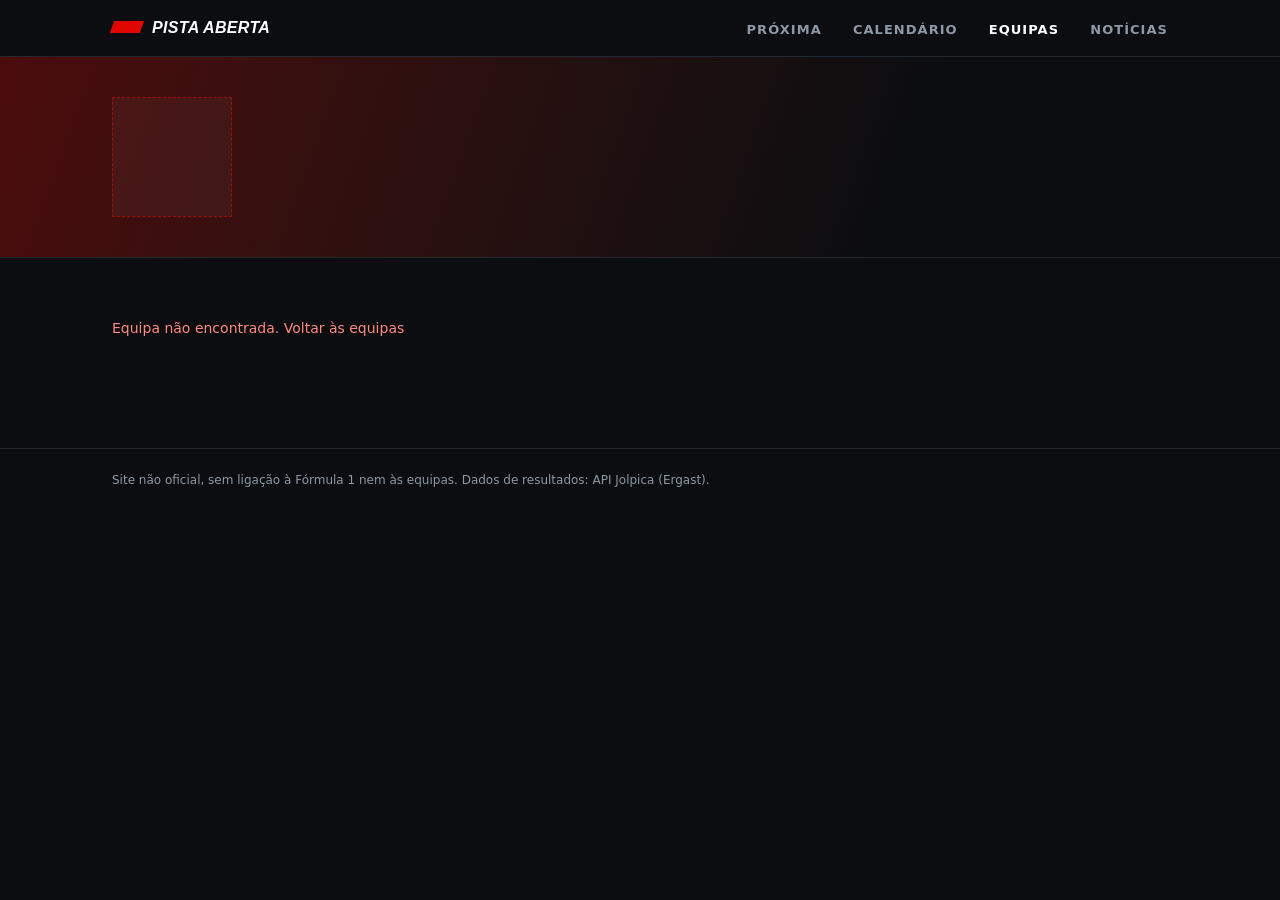
==== site/equipa.html @ 94d487d9 "Add files via upload" ====
<!doctype html>
<html lang="pt-PT">
<head>
  <meta charset="utf-8">
  <meta name="viewport" content="width=device-width, initial-scale=1">
  <title>Equipa · Pista Aberta</title>
  <!-- Usa aqui a mesma fonte e <link> de estilos da tua página principal -->
  <link rel="stylesheet" href="equipas.css">
</head>
<body>
  <header class="topbar">
    <div class="wrap">
      <a class="logo" href="index.html">PISTA ABERTA</a>
      <nav>
        <a href="index.html#proxima">Próxima</a>
        <a href="index.html#calendario">Calendário</a>
        <a class="ativo" href="equipas.html">Equipas</a>
        <a href="index.html#noticias">Notícias</a>
      </nav>
    </div>
  </header>

  <div class="hero-equipa">
    <div class="wrap">
      <div class="logo-box" id="logo"></div>
      <h1 id="nome"></h1>
    </div>
  </div>

  <main class="wrap">
    <a class="voltar" href="equipas.html">← Todas as equipas</a>

    <section class="bloco"><h2>Cartão de identidade</h2><div class="identidade" id="identidade"></div></section>
    <section class="bloco"><h2>História</h2><div class="painel"><p id="historia"></p></div></section>
    <section class="bloco"><h2>Pilotos e últimas corridas</h2><div class="pilotos" id="pilotos"></div></section>
    <section class="bloco"><h2>Confronto direto</h2><div class="painel" id="h2h"><p>A carregar…</p></div></section>
  </main>

  <footer class="rodape"><div class="wrap">Site não oficial, sem ligação à Fórmula 1 nem às equipas. Dados de resultados: API Jolpica (Ergast).</div></footer>

  <script src="equipas-data.js"></script>
  <script src="equipa.js"></script>
</body>
</html>
---- site/equipas.css ----
/* Estilos das páginas Equipas / Equipa.
   Se o teu site já tem estas variáveis e fontes, apaga o bloco :root e a regra body
   e deixa o resto. Ajusta --font-display para a fonte dos teus títulos. */
:root {
  --bg: #0b0d10;
  --panel: #14181d;
  --line: #232a32;
  --text: #ffffff;
  --muted: #8d99a6;
  --red: #e10600;
  --team: #e10600;
  --font-display: "Unbounded", "Archivo Black", Impact, sans-serif;
  --font-body: "Inter", system-ui, sans-serif;
  --wrap: 1096px;
}
* { box-sizing: border-box; }
body { margin: 0; background: var(--bg); color: var(--text); font-family: var(--font-body); }
a { color: inherit; text-decoration: none; }
.wrap { max-width: var(--wrap); margin: 0 auto; padding: 0 20px; }

/* cabeçalho (igual ao da página principal) */
.topbar { border-bottom: 1px solid var(--line); background: var(--bg); position: sticky; top: 0; z-index: 10; }
.topbar .wrap { display: flex; align-items: center; justify-content: space-between; height: 56px; }
.logo { font-family: var(--font-display); font-style: italic; font-weight: 800; letter-spacing: .02em; }
.logo::before { content: ""; display: inline-block; width: 30px; height: 12px; background: var(--red); transform: skewX(-20deg); margin-right: 10px; }
.topbar nav a { margin-left: 26px; font-size: 13px; font-weight: 700; letter-spacing: .08em; text-transform: uppercase; color: var(--muted); }
.topbar nav a:hover, .topbar nav a.ativo { color: var(--text); }

h1, h2 { font-family: var(--font-display); font-style: italic; text-transform: uppercase; margin: 0; }
.page-head { display: flex; justify-content: space-between; align-items: flex-end; padding: 48px 0 24px; gap: 16px; }
.page-head h1 { font-size: clamp(28px, 5vw, 44px); }
.page-head small { color: var(--muted); font-size: 13px; }

/* grelha de equipas */
.grid-equipas { display: grid; grid-template-columns: repeat(auto-fill, minmax(250px, 1fr)); gap: 16px; padding-bottom: 64px; }
.card-equipa {
  position: relative; display: flex; flex-direction: column; gap: 18px; padding: 20px 20px 20px 24px;
  background: linear-gradient(135deg, color-mix(in srgb, var(--team) 22%, var(--panel)), var(--panel) 65%);
  border: 1px solid var(--line); overflow: hidden; transition: transform .15s, border-color .15s;
}
.card-equipa::before { content: ""; position: absolute; left: 0; top: 0; bottom: 0; width: 6px; background: var(--team); }
.card-equipa:hover { transform: translateY(-3px); border-color: var(--team); }
.card-equipa h2 { font-size: 20px; line-height: 1.15; }
.logo-box {
  width: 84px; height: 84px; display: grid; place-items: center; border: 1px dashed color-mix(in srgb, var(--team) 60%, #fff 0%);
  background: rgba(255,255,255,.04); color: var(--team); font-family: var(--font-display); font-weight: 800; font-size: 28px;
}
.logo-box img { max-width: 80%; max-height: 80%; object-fit: contain; }
.card-equipa .ver { font-size: 12px; letter-spacing: .1em; text-transform: uppercase; color: var(--muted); }

/* página da equipa */
.hero-equipa { border-bottom: 1px solid var(--line); background: linear-gradient(110deg, color-mix(in srgb, var(--team) 30%, var(--bg)) 0%, var(--bg) 70%); }
.hero-equipa .wrap { display: flex; align-items: center; gap: 28px; padding-top: 40px; padding-bottom: 40px; }
.hero-equipa .logo-box { width: 120px; height: 120px; flex: none; }
.hero-equipa h1 { font-size: clamp(30px, 6vw, 56px); border-left: 8px solid var(--team); padding-left: 18px; }
.voltar { display: inline-block; margin: 24px 0 0; font-size: 12px; letter-spacing: .1em; text-transform: uppercase; color: var(--muted); }
section.bloco { padding: 36px 0 0; }
section.bloco > h2 { font-size: 22px; margin-bottom: 16px; }
section.bloco > h2::before { content: ""; display: inline-block; width: 26px; height: 4px; background: var(--team); margin-right: 12px; vertical-align: middle; }
.painel { background: var(--panel); border: 1px solid var(--line); padding: 22px; }
.painel p { margin: 0; line-height: 1.6; color: #c9d1d9; }

/* cartão de identidade */
.identidade { display: grid; grid-template-columns: repeat(auto-fit, minmax(200px, 1fr)); gap: 1px; background: var(--line); border: 1px solid var(--line); }
.identidade div { background: var(--panel); padding: 18px 20px; }
.identidade span { display: block; font-size: 11px; letter-spacing: .12em; text-transform: uppercase; color: var(--muted); margin-bottom: 6px; }
.identidade strong { font-size: 18px; }
.identidade .num { font-family: var(--font-display); font-style: italic; font-size: 30px; color: var(--team); }

/* pilotos */
.pilotos { display: grid; grid-template-columns: repeat(auto-fit, minmax(300px, 1fr)); gap: 16px; }
.piloto { background: var(--panel); border: 1px solid var(--line); border-top: 3px solid var(--team); padding: 20px; }
.piloto h3 { margin: 0 0 4px; font-size: 20px; }
.piloto .sub { color: var(--muted); font-size: 13px; margin-bottom: 14px; }
.chips { display: flex; flex-wrap: wrap; gap: 8px; }
.chip { background: rgba(255,255,255,.05); border: 1px solid var(--line); padding: 8px 10px; font-size: 12px; min-width: 74px; }
.chip b { display: block; font-size: 16px; font-family: var(--font-display); font-style: italic; }
.chip.pts-sim b { color: var(--team); }

/* head-to-head */
.h2h-nomes { display: flex; justify-content: space-between; font-weight: 700; margin-bottom: 18px; }
.h2h-linha { margin-bottom: 18px; }
.h2h-linha .titulo { display: flex; justify-content: space-between; font-size: 12px; letter-spacing: .1em; text-transform: uppercase; color: var(--muted); margin-bottom: 6px; }
.h2h-linha .titulo b { color: var(--text); font-size: 15px; letter-spacing: 0; }
.barra { display: flex; height: 12px; background: #2a323b; }
.barra .a { background: var(--team); transition: width .6s; }
.barra .b { background: #6b7683; transition: width .6s; }
.nota { font-size: 12px; color: var(--muted); margin-top: 8px; }
.erro { color: #ff8a80; font-size: 14px; }

footer.rodape { margin-top: 64px; border-top: 1px solid var(--line); padding: 24px 0 40px; font-size: 12px; color: var(--muted); }
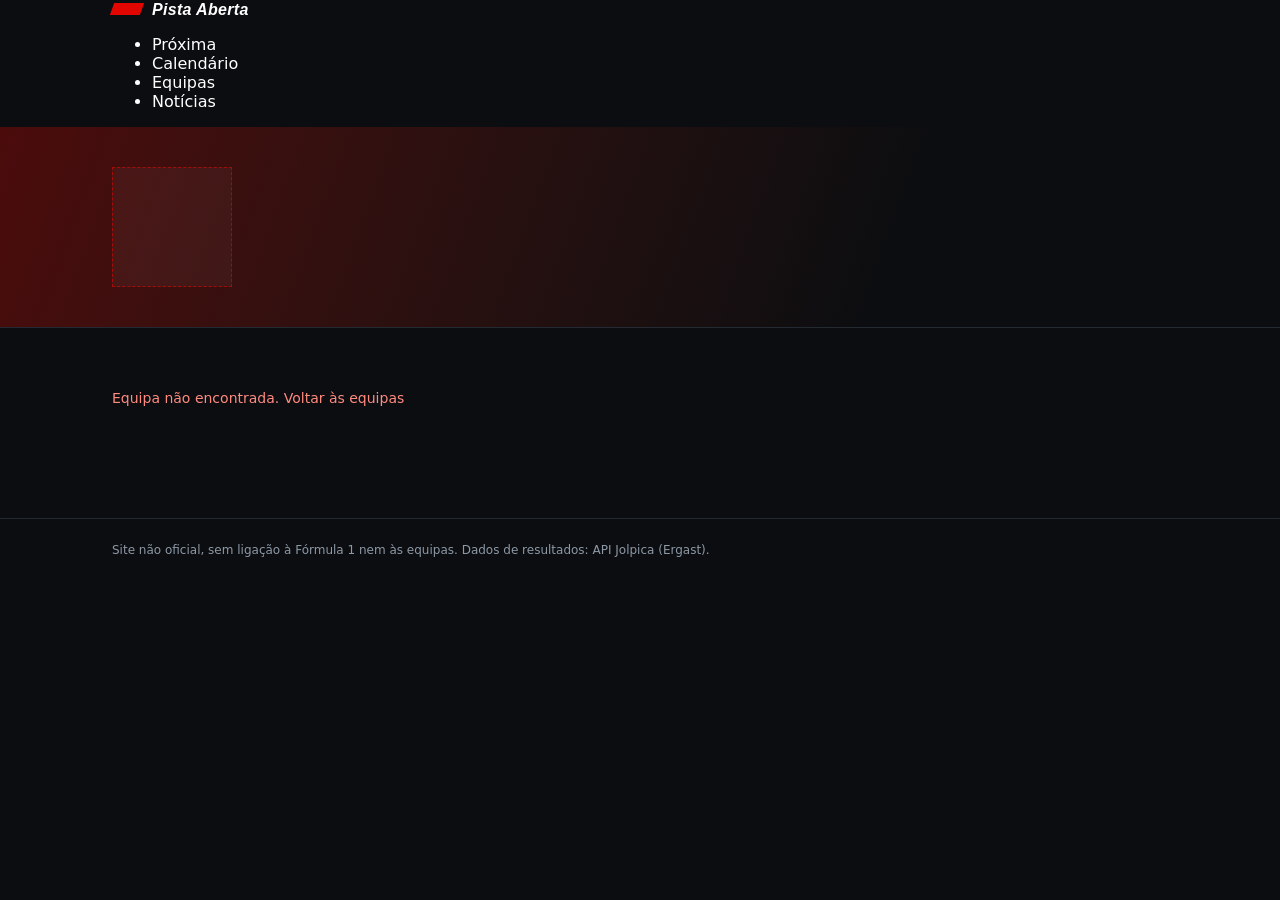
==== commit 9a902a4c: "Update HTML structure and meta tags" ====
--- a/site/equipa.html
+++ b/site/equipa.html
@@ -1,44 +1,44 @@
-<!doctype html>
+<!DOCTYPE html>
 <html lang="pt-PT">
 <head>
-  <meta charset="utf-8">
-  <meta name="viewport" content="width=device-width, initial-scale=1">
-  <title>Equipa · Pista Aberta</title>
-  <!-- Usa aqui a mesma fonte e <link> de estilos da tua página principal -->
-  <link rel="stylesheet" href="equipas.css">
+<meta charset="utf-8">
+<meta name="viewport" content="width=device-width, initial-scale=1, viewport-fit=cover">
+<title>Equipa · Pista Aberta</title>
+<link rel="preconnect" href="https://fonts.googleapis.com">
+<link rel="preconnect" href="https://fonts.gstatic.com" crossorigin>
+<link rel="stylesheet" href="https://fonts.googleapis.com/css2?family=Archivo:ital,wdth,wght@0,62..125,100..900;1,62..125,100..900&display=swap">
+<link rel="stylesheet" href="equipas.css">
 </head>
 <body>
-  <header class="topbar">
-    <div class="wrap">
-      <a class="logo" href="index.html">PISTA ABERTA</a>
-      <nav>
-        <a href="index.html#proxima">Próxima</a>
-        <a href="index.html#calendario">Calendário</a>
-        <a class="ativo" href="equipas.html">Equipas</a>
-        <a href="index.html#noticias">Notícias</a>
-      </nav>
-    </div>
-  </header>
+<header class="nav"><div class="wrap">
+  <a class="logo disp" href="index.html#proxima"><i></i>Pista Aberta</a>
+  <ul>
+    <li><a class="l" href="index.html#proxima">Próxima</a></li>
+    <li><a class="l" href="index.html#calendario">Calendário</a></li>
+    <li><a class="l ativo" href="equipas.html">Equipas</a></li>
+    <li><a class="l" href="index.html#noticias">Notícias</a></li>
+  </ul>
+</div></header>
 
-  <div class="hero-equipa">
-    <div class="wrap">
-      <div class="logo-box" id="logo"></div>
-      <h1 id="nome"></h1>
-    </div>
+<div class="hero-equipa">
+  <div class="wrap">
+    <div class="logo-box" id="logo"></div>
+    <h1 id="nome"></h1>
   </div>
+</div>
 
-  <main class="wrap">
-    <a class="voltar" href="equipas.html">← Todas as equipas</a>
+<main class="wrap">
+  <a class="voltar" href="equipas.html">← Todas as equipas</a>
 
-    <section class="bloco"><h2>Cartão de identidade</h2><div class="identidade" id="identidade"></div></section>
-    <section class="bloco"><h2>História</h2><div class="painel"><p id="historia"></p></div></section>
-    <section class="bloco"><h2>Pilotos e últimas corridas</h2><div class="pilotos" id="pilotos"></div></section>
-    <section class="bloco"><h2>Confronto direto</h2><div class="painel" id="h2h"><p>A carregar…</p></div></section>
-  </main>
+  <section class="bloco"><h2>Cartão de identidade</h2><div class="identidade" id="identidade"></div></section>
+  <section class="bloco"><h2>História</h2><div class="painel"><p id="historia"></p></div></section>
+  <section class="bloco"><h2>Pilotos e últimas corridas</h2><div class="pilotos" id="pilotos"></div></section>
+  <section class="bloco"><h2>Confronto direto</h2><div class="painel" id="h2h"><p>A carregar…</p></div></section>
+</main>
 
-  <footer class="rodape"><div class="wrap">Site não oficial, sem ligação à Fórmula 1 nem às equipas. Dados de resultados: API Jolpica (Ergast).</div></footer>
+<footer class="rodape"><div class="wrap">Site não oficial, sem ligação à Fórmula 1 nem às equipas. Dados de resultados: API Jolpica (Ergast).</div></footer>
 
-  <script src="equipas-data.js"></script>
-  <script src="equipa.js"></script>
+<script src="equipas-data.js"></script>
+<script src="equipa.js"></script>
 </body>
 </html>
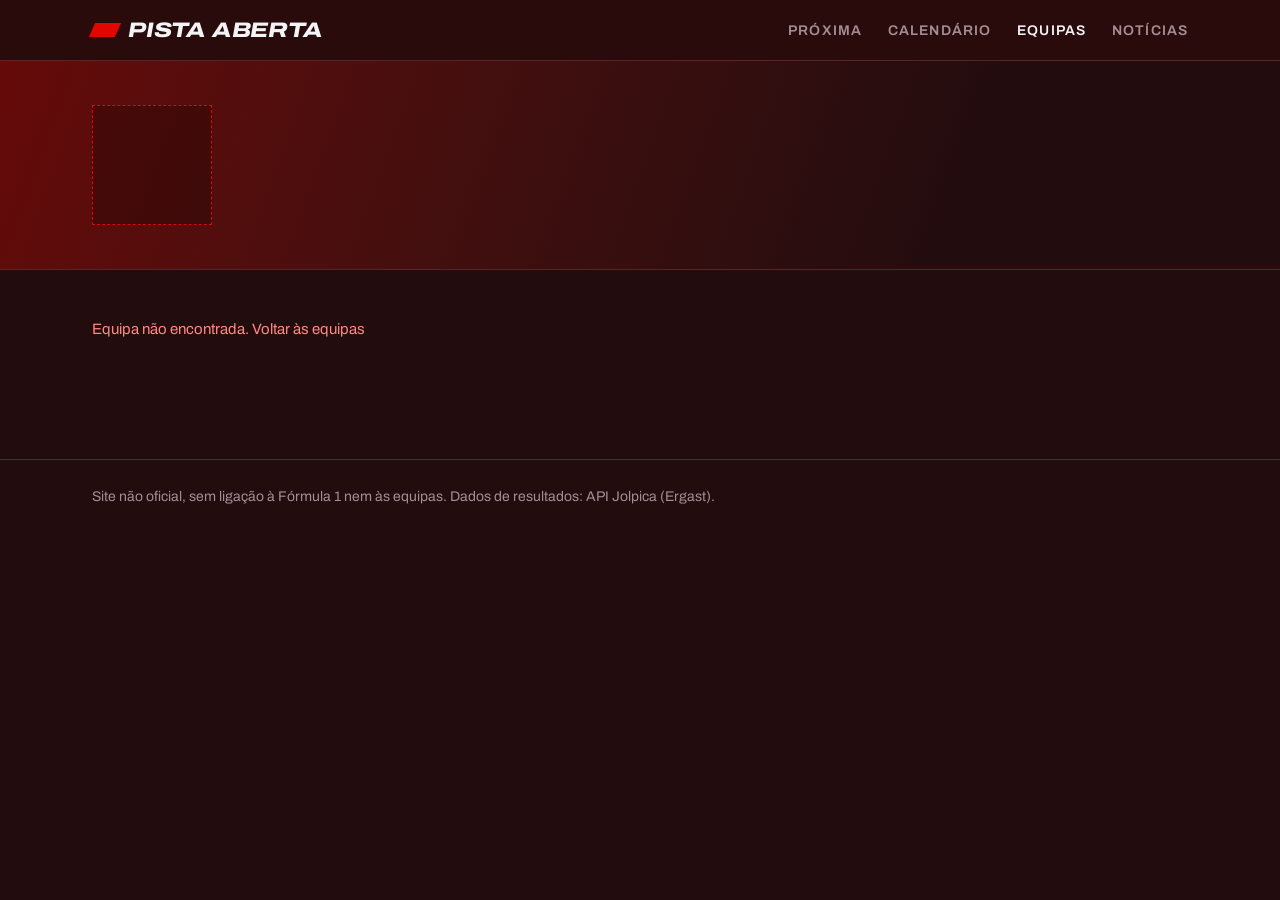
==== commit fc37dfc8: "Add class to body tag in equipa.html" ====
--- a/site/equipa.html
+++ b/site/equipa.html
@@ -9,7 +9,7 @@
 <link rel="stylesheet" href="https://fonts.googleapis.com/css2?family=Archivo:ital,wdth,wght@0,62..125,100..900;1,62..125,100..900&display=swap">
 <link rel="stylesheet" href="equipas.css">
 </head>
-<body>
+<body class="pag-equipa">
 <header class="nav"><div class="wrap">
   <a class="logo disp" href="index.html#proxima"><i></i>Pista Aberta</a>
   <ul>
--- a/site/equipas.css
+++ b/site/equipas.css
@@ -1,91 +1,99 @@
-/* Estilos das páginas Equipas / Equipa.
-   Se o teu site já tem estas variáveis e fontes, apaga o bloco :root e a regra body
-   e deixa o resto. Ajusta --font-display para a fonte dos teus títulos. */
+/* Estilos das páginas equipas.html e equipa.html.
+   Usa a mesma fonte (Archivo), variáveis e navegação do index.html.
+   ATENÇÃO: NÃO apagues o bloco :root nem a regra html/body. Sem eles o fundo fica branco. */
 :root {
-  --bg: #0b0d10;
-  --panel: #14181d;
-  --line: #232a32;
-  --text: #ffffff;
-  --muted: #8d99a6;
-  --red: #e10600;
-  --team: #e10600;
-  --font-display: "Unbounded", "Archivo Black", Impact, sans-serif;
-  --font-body: "Inter", system-ui, sans-serif;
-  --wrap: 1096px;
+  --team: #E10600; --bg: #0B0D10; --panel: #14181D; --panel2: #1B2128;
+  --ink: #F2F4F6; --muted: #9AA4AE; --line: #262E36;
+  color-scheme: dark;
 }
-* { box-sizing: border-box; }
-body { margin: 0; background: var(--bg); color: var(--text); font-family: var(--font-body); }
+html { scroll-padding-top: 90px; background: #0B0D10; }
+*, *::before, *::after { box-sizing: border-box; }
+body { margin: 0; min-height: 100vh; background: var(--bg, #0B0D10); color: var(--ink, #F2F4F6); font-family: "Archivo", system-ui, -apple-system, "Segoe UI", Arial, sans-serif; font-size: 17px; line-height: 1.5; }
 a { color: inherit; text-decoration: none; }
-.wrap { max-width: var(--wrap); margin: 0 auto; padding: 0 20px; }
+.wrap { max-width: 1140px; margin: 0 auto; padding: 0 22px; }
+.disp, h1, h2 { font-style: italic; font-weight: 800; font-stretch: 125%; text-transform: uppercase; letter-spacing: -.01em; line-height: .98; margin: 0; }
 
-/* cabeçalho (igual ao da página principal) */
-.topbar { border-bottom: 1px solid var(--line); background: var(--bg); position: sticky; top: 0; z-index: 10; }
-.topbar .wrap { display: flex; align-items: center; justify-content: space-between; height: 56px; }
-.logo { font-family: var(--font-display); font-style: italic; font-weight: 800; letter-spacing: .02em; }
-.logo::before { content: ""; display: inline-block; width: 30px; height: 12px; background: var(--red); transform: skewX(-20deg); margin-right: 10px; }
-.topbar nav a { margin-left: 26px; font-size: 13px; font-weight: 700; letter-spacing: .08em; text-transform: uppercase; color: var(--muted); }
-.topbar nav a:hover, .topbar nav a.ativo { color: var(--text); }
+/* navegação (igual à do index) */
+.nav { position: sticky; top: 0; z-index: 20; background: rgba(11,13,16,.82); backdrop-filter: blur(10px); -webkit-backdrop-filter: blur(10px); border-bottom: 1px solid var(--line); }
+.nav .wrap { display: flex; align-items: center; justify-content: space-between; height: 60px; }
+.logo { font-size: 21px; display: flex; align-items: center; gap: 10px; color: var(--ink); text-decoration: none; }
+.logo i { display: inline-block; width: 26px; height: 14px; background: #E10600; transform: skewX(-24deg); }
+.nav ul { display: flex; gap: 26px; list-style: none; margin: 0; padding: 0; }
+.nav a.l { color: var(--muted); font-size: 14px; font-weight: 600; text-transform: uppercase; letter-spacing: .08em; }
+.nav a.l:hover, .nav a.l:focus-visible, .nav a.l.ativo { color: var(--ink); }
+@media (max-width: 700px) { .nav ul { display: none; } }
 
-h1, h2 { font-family: var(--font-display); font-style: italic; text-transform: uppercase; margin: 0; }
-.page-head { display: flex; justify-content: space-between; align-items: flex-end; padding: 48px 0 24px; gap: 16px; }
+.page-head { display: flex; justify-content: space-between; align-items: baseline; flex-wrap: wrap; gap: 16px; padding: 54px 0 24px; }
 .page-head h1 { font-size: clamp(28px, 5vw, 44px); }
-.page-head small { color: var(--muted); font-size: 13px; }
+.page-head small { color: var(--muted); font-size: 14px; }
 
 /* grelha de equipas */
-.grid-equipas { display: grid; grid-template-columns: repeat(auto-fill, minmax(250px, 1fr)); gap: 16px; padding-bottom: 64px; }
+.grid-equipas { display: grid; grid-template-columns: repeat(auto-fill, minmax(250px, 1fr)); gap: 14px; padding-bottom: 64px; }
 .card-equipa {
-  position: relative; display: flex; flex-direction: column; gap: 18px; padding: 20px 20px 20px 24px;
+  position: relative; display: flex; flex-direction: column; gap: 18px; padding: 20px 20px 20px 26px; overflow: hidden;
   background: linear-gradient(135deg, color-mix(in srgb, var(--team) 22%, var(--panel)), var(--panel) 65%);
-  border: 1px solid var(--line); overflow: hidden; transition: transform .15s, border-color .15s;
+  border: 1px solid var(--line); transition: transform .2s, border-color .2s;
 }
 .card-equipa::before { content: ""; position: absolute; left: 0; top: 0; bottom: 0; width: 6px; background: var(--team); }
-.card-equipa:hover { transform: translateY(-3px); border-color: var(--team); }
-.card-equipa h2 { font-size: 20px; line-height: 1.15; }
+.card-equipa:hover { transform: translateY(-4px); border-color: var(--team); }
+.card-equipa h2 { font-size: 20px; line-height: 1.1; }
 .logo-box {
-  width: 84px; height: 84px; display: grid; place-items: center; border: 1px dashed color-mix(in srgb, var(--team) 60%, #fff 0%);
-  background: rgba(255,255,255,.04); color: var(--team); font-family: var(--font-display); font-weight: 800; font-size: 28px;
+  width: 84px; height: 84px; display: grid; place-items: center; border: 1px dashed var(--team);
+  background: rgba(255,255,255,.04); color: var(--team); font-weight: 900; font-style: italic; font-stretch: 125%; font-size: 28px;
 }
 .logo-box img { max-width: 80%; max-height: 80%; object-fit: contain; }
-.card-equipa .ver { font-size: 12px; letter-spacing: .1em; text-transform: uppercase; color: var(--muted); }
+.card-equipa .ver { font-size: 12px; font-weight: 700; letter-spacing: .12em; text-transform: uppercase; color: var(--muted); }
 
-/* página da equipa */
-.hero-equipa { border-bottom: 1px solid var(--line); background: linear-gradient(110deg, color-mix(in srgb, var(--team) 30%, var(--bg)) 0%, var(--bg) 70%); }
-.hero-equipa .wrap { display: flex; align-items: center; gap: 28px; padding-top: 40px; padding-bottom: 40px; }
-.hero-equipa .logo-box { width: 120px; height: 120px; flex: none; }
+/* ---------- página da equipa: tudo tingido com a cor da equipa ---------- */
+body.pag-equipa {
+  --panel: color-mix(in srgb, var(--team) 9%, #14181D);
+  --panel2: color-mix(in srgb, var(--team) 14%, #1B2128);
+  --line: color-mix(in srgb, var(--team) 26%, #262E36);
+  --muted: color-mix(in srgb, var(--team) 14%, #9AA4AE);
+  background: color-mix(in srgb, var(--team) 11%, #0B0D10);
+}
+html:has(body.pag-equipa) { background: color-mix(in srgb, var(--team) 11%, #0B0D10); }
+body.pag-equipa .nav { background: color-mix(in srgb, var(--team) 14%, rgba(11,13,16,.88)); }
+
+.hero-equipa { border-bottom: 1px solid var(--line); background: linear-gradient(110deg, color-mix(in srgb, var(--team) 42%, #0B0D10) 0%, color-mix(in srgb, var(--team) 11%, #0B0D10) 75%); }
+.hero-equipa .wrap { display: flex; align-items: center; gap: 28px; padding-top: 44px; padding-bottom: 44px; }
+.hero-equipa .logo-box { width: 120px; height: 120px; flex: none; background: rgba(0,0,0,.25); }
 .hero-equipa h1 { font-size: clamp(30px, 6vw, 56px); border-left: 8px solid var(--team); padding-left: 18px; }
-.voltar { display: inline-block; margin: 24px 0 0; font-size: 12px; letter-spacing: .1em; text-transform: uppercase; color: var(--muted); }
-section.bloco { padding: 36px 0 0; }
-section.bloco > h2 { font-size: 22px; margin-bottom: 16px; }
-section.bloco > h2::before { content: ""; display: inline-block; width: 26px; height: 4px; background: var(--team); margin-right: 12px; vertical-align: middle; }
+.voltar { display: inline-block; margin: 24px 0 0; font-size: 12px; font-weight: 700; letter-spacing: .12em; text-transform: uppercase; color: var(--muted); }
+.voltar:hover { color: var(--ink); }
+section.bloco { padding: 40px 0 0; }
+section.bloco > h2 { font-size: clamp(20px, 3vw, 26px); margin-bottom: 18px; }
+section.bloco > h2::before { content: ""; display: inline-block; width: 30px; height: 4px; background: var(--team); transform: skewX(-24deg); margin-right: 12px; vertical-align: middle; }
 .painel { background: var(--panel); border: 1px solid var(--line); padding: 22px; }
-.painel p { margin: 0; line-height: 1.6; color: #c9d1d9; }
+.painel p { margin: 0; color: var(--ink); opacity: .85; }
 
 /* cartão de identidade */
-.identidade { display: grid; grid-template-columns: repeat(auto-fit, minmax(200px, 1fr)); gap: 1px; background: var(--line); border: 1px solid var(--line); }
+.identidade { display: grid; grid-template-columns: repeat(auto-fit, minmax(210px, 1fr)); gap: 1px; background: var(--line); border: 1px solid var(--line); }
 .identidade div { background: var(--panel); padding: 18px 20px; }
-.identidade span { display: block; font-size: 11px; letter-spacing: .12em; text-transform: uppercase; color: var(--muted); margin-bottom: 6px; }
-.identidade strong { font-size: 18px; }
-.identidade .num { font-family: var(--font-display); font-style: italic; font-size: 30px; color: var(--team); }
+.identidade span { display: block; font-size: 12px; font-weight: 600; letter-spacing: .14em; text-transform: uppercase; color: var(--muted); margin-bottom: 6px; }
+.identidade strong { font-size: 18px; font-weight: 700; }
+.identidade .num { font-weight: 800; font-style: italic; font-stretch: 125%; font-size: 34px; line-height: 1; color: var(--team); }
 
 /* pilotos */
-.pilotos { display: grid; grid-template-columns: repeat(auto-fit, minmax(300px, 1fr)); gap: 16px; }
+.pilotos { display: grid; grid-template-columns: repeat(auto-fit, minmax(300px, 1fr)); gap: 14px; }
 .piloto { background: var(--panel); border: 1px solid var(--line); border-top: 3px solid var(--team); padding: 20px; }
-.piloto h3 { margin: 0 0 4px; font-size: 20px; }
-.piloto .sub { color: var(--muted); font-size: 13px; margin-bottom: 14px; }
+.piloto h3 { margin: 0 0 4px; font-size: 21px; font-weight: 800; font-style: italic; font-stretch: 118%; text-transform: uppercase; }
+.piloto .sub { color: var(--muted); font-size: 14px; margin-bottom: 14px; }
 .chips { display: flex; flex-wrap: wrap; gap: 8px; }
-.chip { background: rgba(255,255,255,.05); border: 1px solid var(--line); padding: 8px 10px; font-size: 12px; min-width: 74px; }
-.chip b { display: block; font-size: 16px; font-family: var(--font-display); font-style: italic; }
+.chip { background: var(--panel2); border: 1px solid var(--line); padding: 8px 10px; font-size: 12px; color: var(--muted); min-width: 78px; }
+.chip b { display: block; font-size: 20px; font-weight: 800; font-style: italic; font-stretch: 125%; color: var(--ink); line-height: 1.1; }
 .chip.pts-sim b { color: var(--team); }
 
-/* head-to-head */
-.h2h-nomes { display: flex; justify-content: space-between; font-weight: 700; margin-bottom: 18px; }
-.h2h-linha { margin-bottom: 18px; }
-.h2h-linha .titulo { display: flex; justify-content: space-between; font-size: 12px; letter-spacing: .1em; text-transform: uppercase; color: var(--muted); margin-bottom: 6px; }
-.h2h-linha .titulo b { color: var(--text); font-size: 15px; letter-spacing: 0; }
-.barra { display: flex; height: 12px; background: #2a323b; }
+/* confronto direto */
+.h2h-nomes { display: flex; justify-content: space-between; gap: 12px; font-weight: 800; font-style: italic; font-stretch: 118%; text-transform: uppercase; margin-bottom: 20px; }
+.h2h-linha { margin-bottom: 20px; }
+.h2h-linha .titulo { display: flex; justify-content: space-between; align-items: baseline; font-size: 12px; font-weight: 600; letter-spacing: .14em; text-transform: uppercase; color: var(--muted); margin-bottom: 6px; }
+.h2h-linha .titulo b { color: var(--ink); font-size: 22px; font-weight: 800; font-style: italic; font-stretch: 125%; letter-spacing: 0; }
+.barra { display: flex; height: 12px; background: var(--panel2); transform: skewX(-24deg); overflow: hidden; }
 .barra .a { background: var(--team); transition: width .6s; }
 .barra .b { background: #6b7683; transition: width .6s; }
-.nota { font-size: 12px; color: var(--muted); margin-top: 8px; }
-.erro { color: #ff8a80; font-size: 14px; }
+.nota { font-size: 13px; color: var(--muted); margin-top: 8px; }
+.erro { color: #ff8a80; font-size: 15px; margin: 0; }
 
-footer.rodape { margin-top: 64px; border-top: 1px solid var(--line); padding: 24px 0 40px; font-size: 12px; color: var(--muted); }
+footer.rodape { margin-top: 70px; padding: 26px 0 40px; border-top: 1px solid var(--line); color: var(--muted); font-size: 14px; }
+@media (prefers-reduced-motion: reduce) { * { transition: none !important; } }
